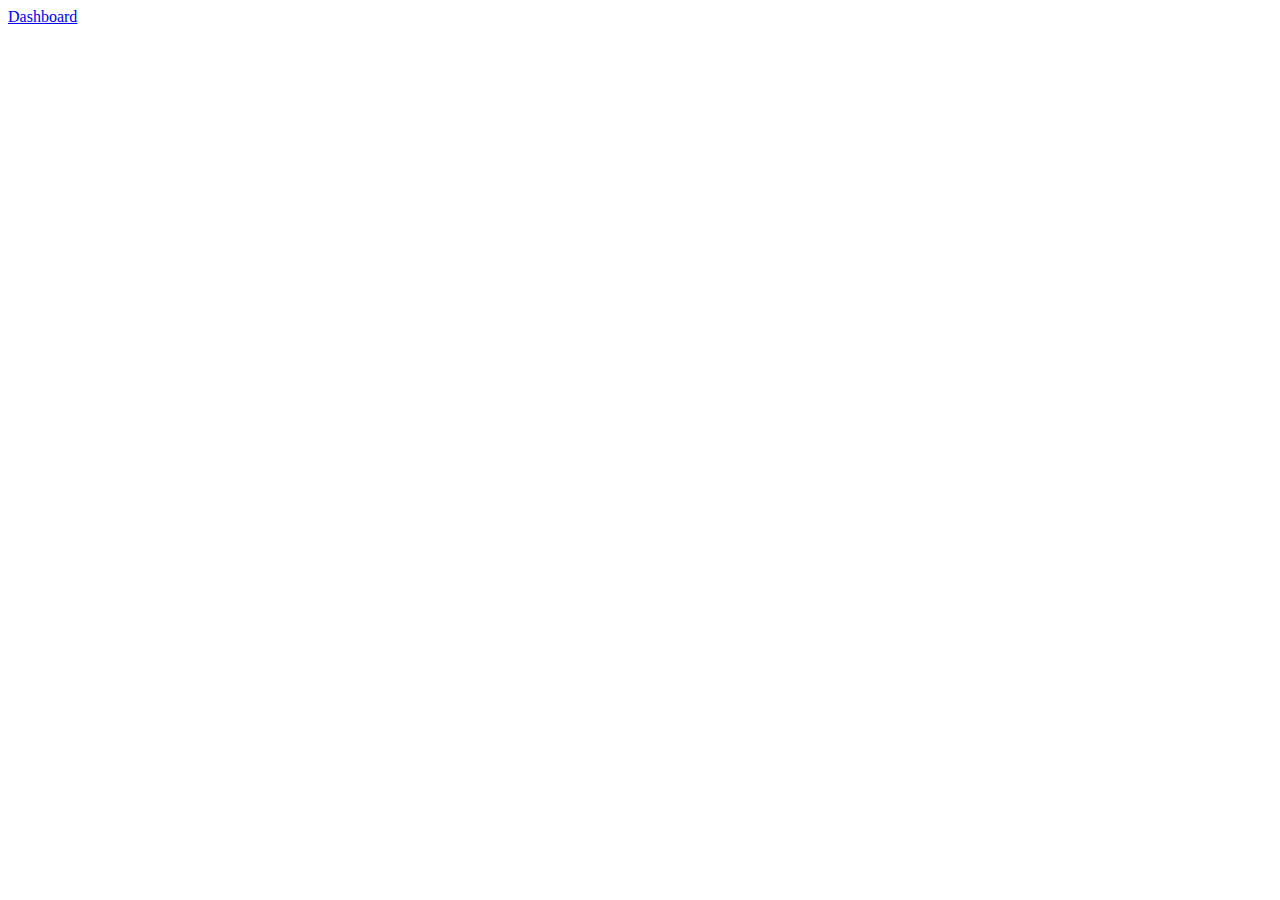
==== settle/create_payment.html @ 7261a97d "Version 0.6.1" ====
<!DOCTYPE html>
<html lang="en-GB">
	<head>

		<!-- Page info -->
		<meta charset="utf-8" />
		<meta name="author" content="Callan Heard (c.j.heard@ncl.ac.uk)" />
		<meta name="description" content="NCL CSC3122: Mobile Computer Systems Development, Portfolio Part 2 - settle app create payment page" />
		<meta name="viewport" content="width=device-width, initial-scale=1.0">
		<title>New Payment | Settle</title> <!-- Dynamic page title -->
		
		<!-- Stylesheets -->
		<link rel="stylesheet" href="https://maxcdn.bootstrapcdn.com/font-awesome/4.6.0/css/font-awesome.min.css">
		<link rel="stylesheet" type="text/css" href="_css/reset.css" />
		<link rel="stylesheet" type="text/css" href="_css/main.css" />
		
		<!-- Scripts -->
		<script type="text/javascript" src="_js/system.js"></script>
		<script type="text/javascript" src="_js/classes.js"></script>

	</head>
	<body onload="load('New Payment', true); createPayment();">
	
		<!-- Form for creating a new payment -->
		<form method="post">
			
			<input type="text" placeholder="Name" maxlength="25" /> <!-- Payment name -->
			
			<input type="text" placeholder="Description (Optional)" maxlength="100" /><!-- Payment description -->
			
			<!-- Payment amount fieldset -->
			<fieldset>
			
				<legend>Amount</legend>
				
				<label for="pounds">&#163 </label>
				<input name="pounds" type="text" placeholder="0" maxlength="5" pattern="[0-9]*" /> <!-- Payment amount (pounds) -->
				<label for="pennies">.</label>
				<input name="pennies" type="text" placeholder="0" maxlength="2" pattern="[0-9]*" /> <!-- Payment amount (pennies) -->
				
			</fieldset>
			
			<!-- TODO (adds a lot of extra work)
			Type
			<select>
				<option>Split</option>
				<option>Percentage</option>
				<option>Exact</option>
			</select>
			-->
			
			<hr />
			
			<!-- Payment members fieldset -->
			<fieldset>
			
				<legend class="clear">Members<i class="fa fa-plus" aria-hidden="true"></i></legend>
				
				<div id="members">None</div>
				
			</fieldset>
			
			<!-- Submit button -->
			<div class="wrapper">
				<input type="submit" value="Create" />
			</div>
			
		</form>
		
			
	
	</body>
</html>
---- settle/_css/main.css ----
/*
 * Author: Callan Heard (c.j.heard@ncl.ac.uk)
 * Project: NCL CSC3122: Mobile Computer Systems Development, Portfolio Part 2
 * Purpose: settle app dashboard page styles
 *
 * base:	16px
 * large:	48px (300%)
 * small:	12px (75%)
 * xsmall:	10px (62.5%)
 *
 * red:		#E50000
 * green:	#66CD00
 * grey:	#DDDDDD
 * blue:	#3366BB
 */

/* Heading font */
@font-face {
	font-family:	Heading;
	font-weight:	normal;
	src:			url(../_fonts/roboto_regular.ttf);
}

/* Heading font (thin) */
@font-face {
	font-family:	Heading;
	font-weight:	200;
	src:			url(../_fonts/roboto_thin.ttf);
}

/* Body font */
@font-face {
	font-family:	Body;
	src:			url(../_fonts/worksans_regular.otf);
}

/* Monospace font */
@font-face {
	font-family:	Mono;
	src:			url(../_fonts/lekton_regular.ttf);	
}

/* Generic class for 'red' */
.red {
	color: #E50000;
}

/* Generic class for 'green' */
.green {
	color: #66CD00;
}

body {
	font-family:	Body;
	font-size:		16px; /* Base */
}

/* Page padding allowing for borders */
body > * {
	padding: 10px;
}

/* Top bar */
#topbar {
	border-bottom: 1px solid #DDDDDD;
}

/* All top bar direct children */
#topbar > * {
	display: inline;
}

/* Top bar links */
#topbar i {
	padding:		10px; /* Make clickable size slightly larger */
	opacity:		0.8;
}

/* Top bar link active state */
#topbar i:active {
	color: #3366BB; /* Blue */
}

/* Align closer to left side */
#topbar i:first-of-type {
	margin-left: -10px;
}

/* Page title */
#topbar h1 {
	float:			right;
	font-size:		16px; /* Base */
	font-family:	Heading;
	font-weight:	200;
}

/* Black out background for sidebar */
#sidebar .overlay {
	position:	absolute;
	top:		0;
	left:		0;
	padding:	0;
	height:		100%;
	width:		100%;
	background:	#000000;
	opacity:	0.7;
}

/* Contents of sidebar */
#sidebar ul {
	margin-left:	-75%;	/* Start at left of screen */
	position:		absolute;
	top:			0;
	left:			0;
	width:			75%;
	height:			100%;
	background:		#FFFFFF;
	font-family:	Body;
}

/* Separate account option */
#sidebar ul li.split {
	margin-top: 20px;
}

/* Menu option links */
#sidebar ul li a {
	display:			block;
	padding:			5px 10px;
	opacity:			0.8;
	color:				#000000;
	text-decoration:	none;
}

/* Selected menu option link */
#sidebar ul li a.selected {
	opacity:		0.9;
	font-weight:	bold;
}

/* Menu option link click effect */
#sidebar ul li a:active {
	color: #3366BB;
}

/* Menu icons */
#sidebar ul li a i {
	float:		right;
	width:		20px;	/* Centre align all icons */
	text-align:	center;	/* Centre align all icons */
}

/* User profile in sidebar */
.profile {
	margin-bottom:		20px;
	padding:			10px;
	background:			url('../_img/congruent_pentagon/congruent_pentagon.png');
	background-size:	100px;
	font-size:			12px; /* small */
}

/* Profile image */
.profile img {
	margin-bottom:	10px;
	height:			50px;
	width:			50px;
	border-radius:	100px;
}

/* User details */
.profile p {
	width:		100%;
	word-wrap:	break-word; /* Wrap name/email address */
}

/* Bold name */
.profile p:nth-child(3) {
	font-weight: bold;
}

/* Score */
.profile p:nth-child(5) {
	margin-top:		10px;
}

/* Score value */
.profile p:nth-child(5) span {
	font-size:	16px;
	font-weight: bold;
	font-family: Mono;
}

.profile p:nth-child(5) span:after {
	content: '%'; /* Percent sign after value */
}

/* Profile PIN number */
.profile .pin {
	float: right;
	margin-top: 10px;
	margin-right: 25px;
	font-size: 40px;
	font-family: Mono;
	text-transform: uppercase;
}

/* Page overview */
#overview {
	margin-bottom:	5px;
	border-bottom:	1px solid #DDDDDD;
}

/* Overview link */
#overview a {
	float:		left;
	padding:	10px 20px 0; /* Spacing plus a nice clickable size for the button */
	opacity:	0.8;
	font-size:	48px;
	color:		#000000;
}

/* Overview link active state */
#overview a:active {
	color: #3366BB;
}

/* All total value headings together */
#overview #totals {
	float: right;
}

/* Each total value heading */
#overview #totals div {
	display: none; /* Only show selected */
}

/* Selected total value heading */
#overview #totals div.selected {
	display:	block;
	min-width:	100px; /* At least some reasonable clickable area */
}

/* Total changing headings */
#overview h2 {
	text-align:		right;
	font-size:		12px;	/* Small */
	text-transform:	uppercase;
	font-family:	Heading;
}

/* Total value displayed */
#overview h3 {
	text-align:		right;
	font-size:		48px;	/* Large */
	font-family:	Heading;
	font-weight:	200;
}

/* Selected total value */
#overview h3.selected {
	display: block;
}

#overview h3:before {
	content: '\00a3'; /* Pound sign before value */
}

/* Payment list */
.payment_list {
	display:		none; /* Hide unless there are payments */
	font-family:	Body; /* Base */
}

/* Payment list headings */
.payment_list h4 {
	margin-bottom:	5px;
	font-size:		16px; /* Base */
	font-family:	Heading;
	font-weight:	200;
}

/* Separator for each payment in a list */
.payment_list hr {
	margin-top:			0;
	margin-bottom:		0;
	margin-right:		-10px;
	border:				0;
	height:				1px;
	background-image:	linear-gradient(to right, rgba(221, 221, 221, 0), rgba(221, 221, 221, 1));
}

/* Individual payment */
.payment {
	margin-left: 5px;
}

/* Float image and details next to each other */
.payment a > * {
	float: left;
}

/* Payment host profile image */
.payment img {
	margin:			5px;
	border-radius:	100px;
	height:			40px;
	width:			40px;
}

/* Payment details */
.payment .details {
	margin-top:		20px;
	margin-left:	5px;
	padding-bottom:	10px;
	width:			60%;
}

/* Payment details ellipsis overflow effect */
.payment .details p {
	white-space:	nowrap;
	overflow:		hidden;
	text-overflow:	ellipsis;
	color:			#000000;
}

/* Payment link click effect */
.payment a:active .details p {
	color: #3366BB;
}

/* Slightly vary detail font styles/sizes */
.payment .details p:nth-child(1) {
	font-size:		12px; /* small */
	font-weight:	bold;
	text-transform:	uppercase;
}

/* Slightly vary detail font styles/sizes */
.payment .details p:nth-child(2) {
	font-size: 10px; /* xsmall */
}

/* Payment amount */
.payment .amount {
	float:			right;
	margin-top:		20px;
	text-align:		right;
	font-family:	Mono;
}

.payment .amount:before {
	content: '\00a3'; /* Pound sign before value */
}

/* View full payment details */
#details {
	border-bottom:	1px solid #DDDDDD;
	padding-top:	5px;
	padding-bottom:	5px;
}

/* Payment description */
#details > p {
	margin-left:	10px;
	padding:		10px;
	opacity:		0.8;
	font-size:		12px; /* Small */
}

/* Quotation marks for payment description */
#details > p:before, #details > p:after {
	content: '"';
}

/* Individual user */
.user {
	margin-left: 5px;
}

/* Float user profile image and details next to each other */
.user > * {
	float: left;
}

/* User profile image */
.user img {
	margin:			5px;
	border-radius:	100px;
	height:			40px;
	width:			40px;
}

/* User details */
.user .details {
	margin-top:		20px;
	margin-left:	5px;
	padding-bottom:	10px;
	width:			60%;
	color:			#000000;
}

/* User details ellipsis overflow effect */
.user .details p {
	white-space:	nowrap;
	overflow:		hidden;
	text-overflow:	ellipsis;
}

/* Slightly vary detail font styles/sizes */
.user .details p:nth-child(1) {
	font-size:		12px; /* small */
	font-weight:	bold;
}

/* Slightly vary detail font styles/sizes */
.user .details p:nth-child(2) {
	font-size: 10px; /* xsmall */
}

/* Contributor user amount */
.user .amount {
	float:			right;
	margin-top:		20px;
	text-align:		right;
	font-family:	Mono;
}

.user .amount:before {
	content: '\00a3'; /* Pound sign before value */
}

/* Separator for each user in a list */
#members li hr {
	margin-top:			0;
	margin-bottom:		0;
	margin-right:		-10px;
	border:				0;
	height:				1px;
	background-image:	linear-gradient(to right, rgba(221, 221, 221, 0), rgba(221, 221, 221, 1));
}

/* Every element of the create payment form */
form > * {
	margin-bottom: 10px;
	padding-top:	10px;
}

/* All form inputs */
form input {
	width: 100%;
}

/* Payment amount labels */
form label[for="pounds"], form label[for="pennies"] {
	font-family: Mono;
}

/* Payment amount inputs */
form input[name="pounds"], form input[name="pennies"] {
	width:			50px;
	font-family:	Mono;
}

/* Payment amount pounds right-align */
form input[name="pounds"] {
	text-align: right;
}

/* Labels for groups of inputs */
form fieldset legend {
	float: left;
	width: 100%;
}

/* Add member button */
form fieldset legend i {
	float:		right;
	margin-top:	-10px;
	padding:	10px;
}

/* HRs in form */
form hr {
	margin:				0 -10px 10px;
	border:				0;
	padding:			0;
	height:				1px;
	background-image:	linear-gradient(to right, rgba(221, 221, 221, 0), rgba(221, 221, 221, 1), rgba(221, 221, 221, 0));
}

/* Submit button fixed bottom position and gradient border */
form div.wrapper {
	position: fixed;
	bottom: 0;
	margin: 0;
	margin-left: -10px;
	padding-top: 1px;
	width: 100%;
	background: linear-gradient(to right, rgba(221, 221, 221, 0), rgba(221, 221, 221, 1), rgba(221, 221, 221, 0));
}

/* Submit button */
form input[type="submit"] {
	padding:		10px;
    font-size:		16px;
    font-family:	Heading;
	color:			#3366BB;
	background:		#FFFFFF;
}
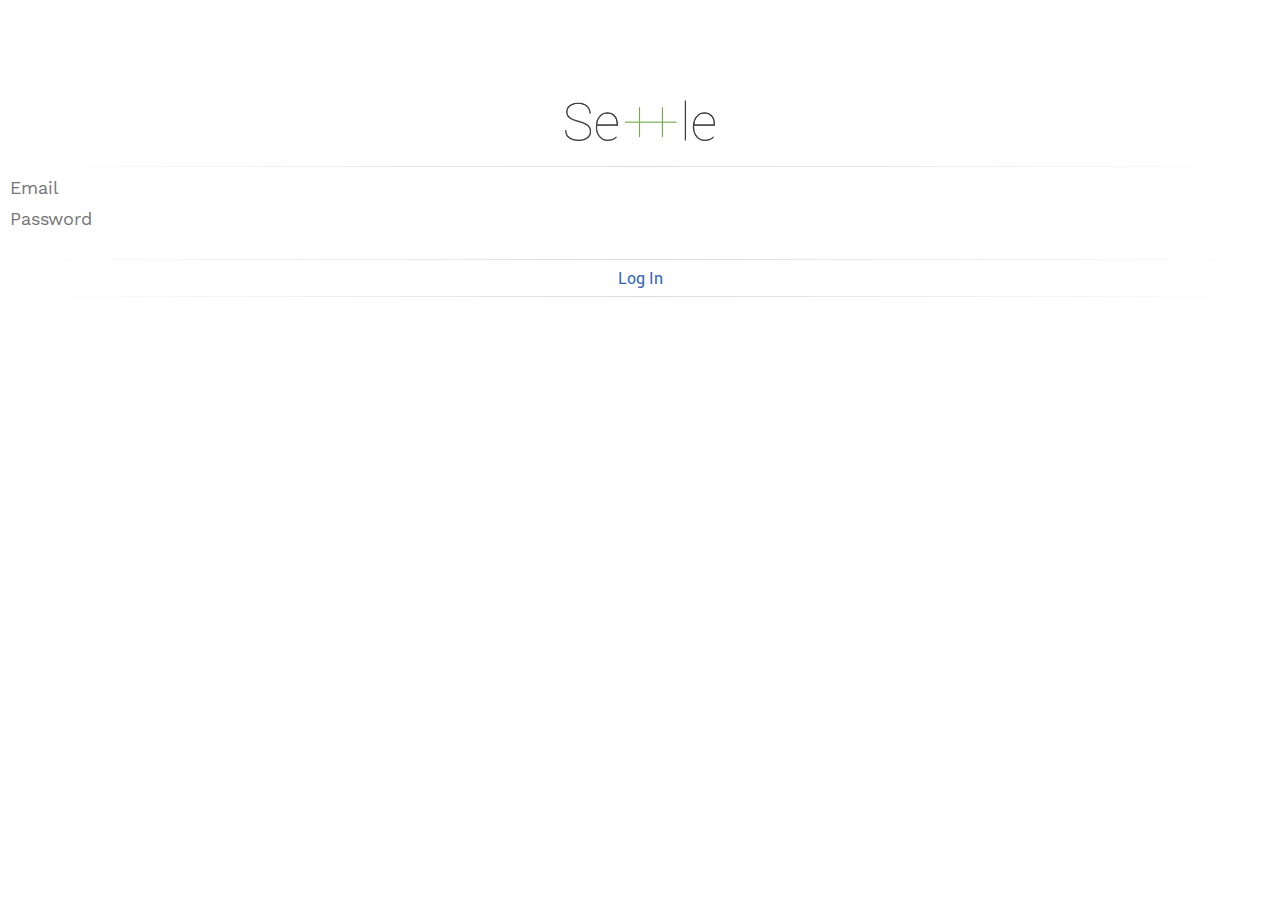
==== commit 8ddd0ebe: "Version 0.8.3" ====
--- a/settle/create_payment.html
+++ b/settle/create_payment.html
@@ -19,22 +19,24 @@
 		<script type="text/javascript" src="_js/classes.js"></script>
 
 	</head>
-	<body onload="load('New Payment', true); createPayment();">
+	<body onload="load('New Payment', 'payment');">
 	
 		<!-- Form for creating a new payment -->
-		<form method="post">
+		<form class="newPayment" autocomplete="off" onsubmit="return validate(this);">
 			
-			<input type="text" placeholder="Name" maxlength="25" /> <!-- Payment name -->
+			<label>Name</label>
+			<input name="name" type="text" placeholder="&#34Cinema tickets&#34" maxlength="25" required="required" /> <!-- Payment name -->
 			
-			<input type="text" placeholder="Description (Optional)" maxlength="100" /><!-- Payment description -->
+			<label>Description <span>(Optional)</span></label>
+			<input name="description" type="text" placeholder="&#34From BvS last week&#34" maxlength="100" /><!-- Payment description -->
 			
 			<!-- Payment amount fieldset -->
 			<fieldset>
 			
-				<legend>Amount</legend>
+				<legend>Amount <span>(Paid by you)</span></legend>
 				
 				<label for="pounds">&#163 </label>
-				<input name="pounds" type="text" placeholder="0" maxlength="5" pattern="[0-9]*" /> <!-- Payment amount (pounds) -->
+				<input name="pounds" type="text" placeholder="0" maxlength="5" pattern="[0-9]*" required="required" /> <!-- Payment amount (pounds) -->
 				<label for="pennies">.</label>
 				<input name="pennies" type="text" placeholder="0" maxlength="2" pattern="[0-9]*" /> <!-- Payment amount (pennies) -->
 				
@@ -54,20 +56,19 @@
 			<!-- Payment members fieldset -->
 			<fieldset>
 			
-				<legend class="clear">Members<i class="fa fa-plus" aria-hidden="true"></i></legend>
+				<legend class="clear">Members <span>(Split evenly between)</span><i onclick="newMember(this);" class="fa fa-plus" aria-hidden="true"></i></legend> <!-- Header and new member PIN input toggle -->				
+				<input style="display: none;" id="newMember" type="text" placeholder="Enter User PIN: &#34ABC12&#34" maxlength="5" onkeyup="addMember(this)" /> <!-- New member PIN input -->
 				
-				<div id="members">None</div>
+				<div id="members">- Use the plus icon to add people</div> <!-- List of members in the payment -->
 				
 			</fieldset>
 			
 			<!-- Submit button -->
 			<div class="wrapper">
-				<input type="submit" value="Create" />
+				<input type="submit" value="Create" name="createPayment" />
 			</div>
 			
 		</form>
-		
-			
-	
+
 	</body>
 </html>--- a/settle/_css/main.css
+++ b/settle/_css/main.css
@@ -42,12 +42,12 @@
 
 /* Generic class for 'red' */
 .red {
-	color: #E50000;
+	color: #E50000; /* Red */
 }
 
 /* Generic class for 'green' */
 .green {
-	color: #66CD00;
+	color: #66CD00; /* Green */
 }
 
 body {
@@ -60,9 +60,65 @@
 	padding: 10px;
 }
 
+/* Login page logo */
+img.logo {
+	display:	block;
+	margin:		100px auto 25px;
+	padding:	0;
+	width:		150px;
+}
+
+/* Login page separator */
+hr.logo {
+	margin:				0;
+	border:				0;
+	padding:			0;
+	height:				1px;
+	background-image:	linear-gradient(to right, rgba(221, 221, 221, 0), rgba(221, 221, 221, 1), rgba(221, 221, 221, 0));
+}
+
+/* Login form inputs */
+form.login input {
+	margin-bottom:	10px;
+	width:			100%;
+	font-size:		18px;
+}
+
+/* Form submit button fixed bottom position and gradient border */
+form.login div.wrapper {
+	margin:			0;
+	margin-top:		20px;
+	padding-top:	1px;
+	padding-bottom:	1px;
+	width:			100%;
+	background:		linear-gradient(to right, rgba(221, 221, 221, 0), rgba(221, 221, 221, 1), rgba(221, 221, 221, 0));
+}
+
+form.login div.wrapper a {
+text-align:	center;
+	display:		block;
+	margin:			0;
+	padding:		10px;
+    font-size:		16px;
+    font-family:	Heading;
+	color:			#3366BB; /* Blue */
+	background:		#FFFFFF;
+	text-decoration:	none;
+}
+
+/* Form submit buttons */
+form.login input[type="submit"], form.newPayment input[type="submit"] {
+	margin:			0;
+	padding:		10px;
+    font-size:		16px;
+    font-family:	Heading;
+	color:			#3366BB; /* Blue */
+	background:		#FFFFFF;
+}
+
 /* Top bar */
 #topbar {
-	border-bottom: 1px solid #DDDDDD;
+	border-bottom: 1px solid #DDDDDD; /* Grey */
 }
 
 /* All top bar direct children */
@@ -95,7 +151,7 @@
 }
 
 /* Black out background for sidebar */
-#sidebar .overlay {
+.overlay {
 	position:	absolute;
 	top:		0;
 	left:		0;
@@ -140,7 +196,7 @@
 
 /* Menu option link click effect */
 #sidebar ul li a:active {
-	color: #3366BB;
+	color: #3366BB; /* Blue */
 }
 
 /* Menu icons */
@@ -184,13 +240,13 @@
 }
 
 /* Score value */
-.profile p:nth-child(5) span {
+.score {
 	font-size:	16px;
 	font-weight: bold;
 	font-family: Mono;
 }
 
-.profile p:nth-child(5) span:after {
+.score:after {
 	content: '%'; /* Percent sign after value */
 }
 
@@ -207,7 +263,7 @@
 /* Page overview */
 #overview {
 	margin-bottom:	5px;
-	border-bottom:	1px solid #DDDDDD;
+	border-bottom:	1px solid #DDDDDD; /* Grey */
 }
 
 /* Overview link */
@@ -221,7 +277,7 @@
 
 /* Overview link active state */
 #overview a:active {
-	color: #3366BB;
+	color: #3366BB; /* Blue */
 }
 
 /* All total value headings together */
@@ -325,7 +381,7 @@
 
 /* Payment link click effect */
 .payment a:active .details p {
-	color: #3366BB;
+	color: #3366BB; /* Blue */
 }
 
 /* Slightly vary detail font styles/sizes */
@@ -354,7 +410,7 @@
 
 /* View full payment details */
 #details {
-	border-bottom:	1px solid #DDDDDD;
+	border-bottom:	1px solid #DDDDDD; /* Grey */
 	padding-top:	5px;
 	padding-bottom:	5px;
 }
@@ -427,6 +483,13 @@
 
 .user .amount:before {
 	content: '\00a3'; /* Pound sign before value */
+}
+
+/* New user score */
+.user .score {
+	float:			right;
+	margin-top:		20px;
+	margin-right:	20px;
 }
 
 /* Separator for each user in a list */
@@ -439,71 +502,146 @@
 	background-image:	linear-gradient(to right, rgba(221, 221, 221, 0), rgba(221, 221, 221, 1));
 }
 
-/* Every element of the create payment form */
-form > * {
-	margin-bottom: 10px;
-	padding-top:	10px;
+/* Create payment form */
+form.newPayment {
+	padding-top: 20px; /* Nice bit of spacing from the top of the page */
+}
+
+/* Direct input children of the form */
+form.newPayment > input, form > fieldset {
+	margin-bottom:	20px;
+	padding-top:	5px;
 }
 
 /* All form inputs */
-form input {
+form.newPayment input {
 	width: 100%;
+	color: #3366BB;
+}
+
+/* Input placeholder colour */
+form.newPayment input::-webkit-input-placeholder {
+	color: #BBBBBB;
+}
+
+form.newPayment label span, form.newPayment legend span {
+	color: #666666;
 }
 
 /* Payment amount labels */
-form label[for="pounds"], form label[for="pennies"] {
+form.newPayment label[for="pounds"], form.newPayment label[for="pennies"] {
 	font-family: Mono;
 }
 
 /* Payment amount inputs */
-form input[name="pounds"], form input[name="pennies"] {
+form.newPayment input[name="pounds"], form.newPayment input[name="pennies"] {
 	width:			50px;
 	font-family:	Mono;
 }
 
 /* Payment amount pounds right-align */
-form input[name="pounds"] {
+form.newPayment input[name="pounds"] {
 	text-align: right;
 }
 
 /* Labels for groups of inputs */
-form fieldset legend {
+form.newPayment fieldset legend {
 	float: left;
 	width: 100%;
 }
 
 /* Add member button */
-form fieldset legend i {
+form.newPayment fieldset legend i {
 	float:		right;
 	margin-top:	-10px;
 	padding:	10px;
 }
 
+/* Add member button active state */
+form.newPayment fieldset legend i:active {
+	color: #3366BB /* Blue */
+}
+
 /* HRs in form */
-form hr {
-	margin:				0 -10px 10px;
+form.newPayment hr {
+	margin:				0 -10px 20px;
 	border:				0;
 	padding:			0;
 	height:				1px;
 	background-image:	linear-gradient(to right, rgba(221, 221, 221, 0), rgba(221, 221, 221, 1), rgba(221, 221, 221, 0));
 }
 
-/* Submit button fixed bottom position and gradient border */
-form div.wrapper {
-	position: fixed;
-	bottom: 0;
-	margin: 0;
-	margin-left: -10px;
-	padding-top: 1px;
-	width: 100%;
-	background: linear-gradient(to right, rgba(221, 221, 221, 0), rgba(221, 221, 221, 1), rgba(221, 221, 221, 0));
-}
-
-/* Submit button */
-form input[type="submit"] {
-	padding:		10px;
-    font-size:		16px;
-    font-family:	Heading;
+/* List of members being added to the payment */
+form.newPayment #members {
+	margin-bottom:	20px;
+	height:			175px;
+	width:			100%;
+	color:			#BBBBBB;
+	overflow-y:		scroll;
+}
+
+/* New member PIN input */
+form.newPayment #newMember {
+	margin-bottom: 10px;
+}
+
+form.newPayment #members .user p {
+	color: #3366BB; /* Blue */
+}
+
+/* New payment form submit button fixed position at bottom of window */
+form.newPayment div.wrapper {
+	position:		fixed;
+	bottom:			0;
+	margin:			0;
+	margin-left:	-10px;
+	padding-top:	1px;
+	width:			100%;
+	background:		linear-gradient(to right, rgba(221, 221, 221, 0), rgba(221, 221, 221, 1), rgba(221, 221, 221, 0));
+}
+
+/* Heading for notifications page */
+#notificationsOverview {
+	padding-top:	20px;
+	text-align:		center;
+}
+
+/* HR in heading for notifications page */
+#notificationsOverview hr {
+	margin:				20px -10px 10px;
+	border:				0;
+	height:				1px;
+	background-image:	linear-gradient(to right, rgba(221, 221, 221, 0), rgba(221, 221, 221, 1), rgba(221, 221, 221, 0));
+}
+
+/* Notification profile image */
+.notification img {
+	float:			left;
+	margin:			5px;
+	margin-right:	10px;
+	border-radius:	100px;
+	height:			50px;
+	width:			50px;
+}
+
+/* Notification details */
+.notification p {
+	margin-bottom:	1px;
+	padding-top:	10px;
 	color:			#3366BB;
-	background:		#FFFFFF;
+}
+
+/* Notification details sender/payment name */
+.notification p span {
+	font-weight: bold;
+}
+
+/* HR in notification list */
+#notifications hr {
+	margin-top:			15px;
+	margin-bottom:		0;
+	margin-right:		-10px;
+	border:				0;
+	height:				1px;
+	background-image:	linear-gradient(to right, rgba(221, 221, 221, 0), rgba(221, 221, 221, 1));
 }